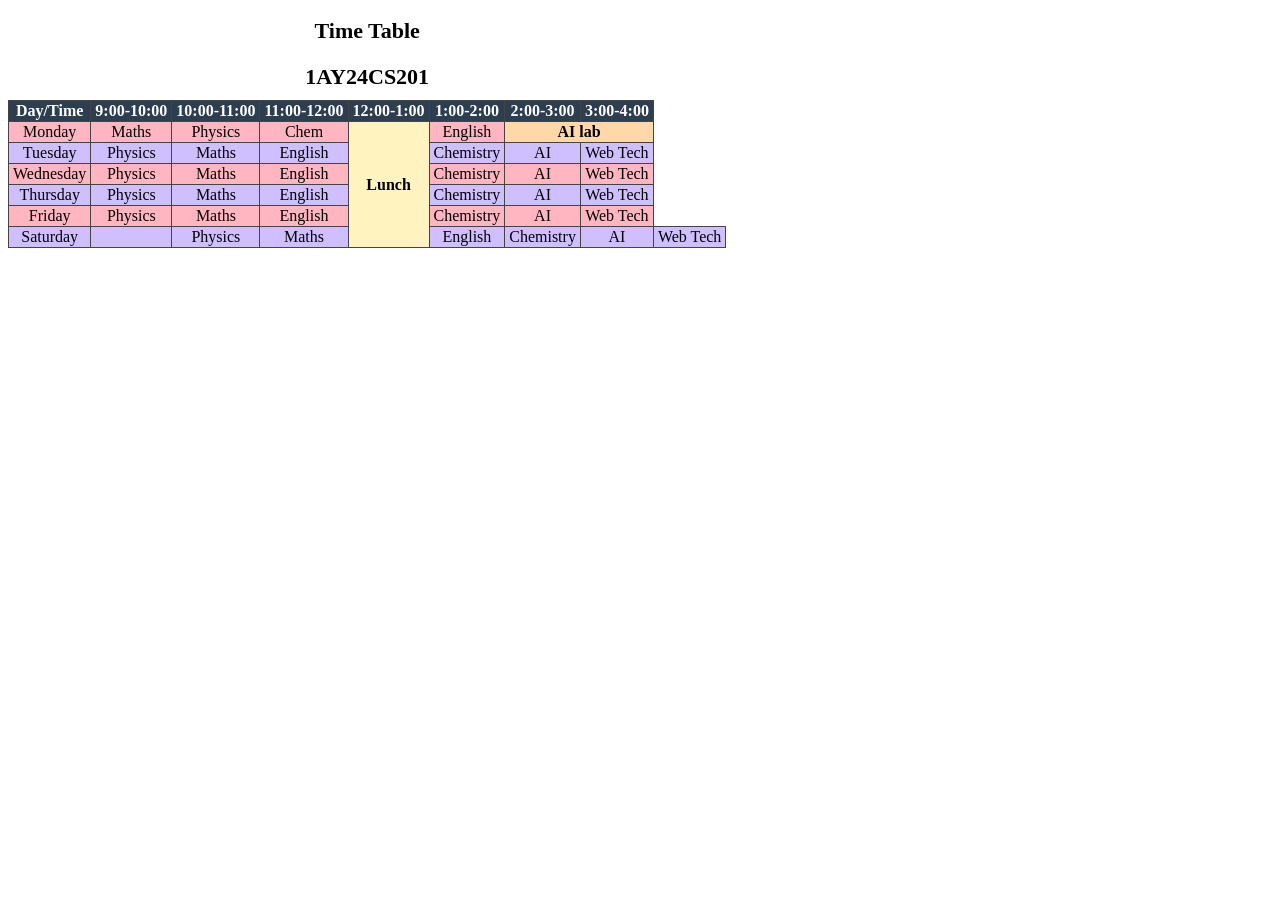
==== WebTechnology/2/index.html @ be01663e "Prac: Completed 2nd program practice for IA" ====
<!DOCTYPE html>
<html lang = 'en'>
<head>
    <title>Name of the project</title>
    <style>
        table{
            border-collapse: collapse;
            width:fit-content;
            font-family: 'Times New Roman';
        }
        th,td{
            border:1px solid #444444;
            padding:1px 4px;
            text-align: center;
        }

        caption{
            font-size: 22px;
            font-weight: bold;
            padding:10px;
        }

        thead th{
            background-color: #2C3E50;
            color: #FFFFFF;
        }

        tfoot td{
            background-color: #2C3E50;
            color: #ffffff;
            font-style: italic;
            text-align: center;
        }
        .lab{
            background-color: #ffd8a8;
            font-weight: bold;
        }

        .elective{
            background-color: #D0bFFF;
            font-weight: bold;
        }
        .lunch{
            background-color: #fff3bf;
            font-weight: bold;
        }
        .row-even{
            background-color: #D0bFFF;
        }
        .row-odd{
            background-color:lightpink
        }
    </style>
</head> 

<body>

</body>
    <table>
        <caption>Time Table</caption>
        <caption>1AY24CS201</caption>
        <thead>
            <tr>
                <th>Day/Time</th>
                <th>9:00-10:00</th>
                <th>10:00-11:00</th>
                <th>11:00-12:00</th>
                <th>12:00-1:00</th>
                <th>1:00-2:00</th>
                <th>2:00-3:00</th>
                <th>3:00-4:00</th>
            </tr>
        </thead>

        <tr class = "row-odd">
            <td>Monday</td>
            <td>Maths</td>
            <td>Physics</td>
            <td>Chem</td>
            <td class="lunch" rowspan="6">Lunch</td>
            <td>English</td>
            <td class="lab" colspan="2">AI lab</td>
        </tr>

        <tr class="row-even">
            <td>Tuesday</td>
            <td>Physics</td>
            <td>Maths</td>
            <td>English</td>
            <td>Chemistry</td>
            <td>AI</td>
            <td>Web Tech</td>
        </tr>
        
        <tr class="row-odd">
            <td>Wednesday</td>
            <td>Physics</td>
            <td>Maths</td>
            <td>English</td>
            <td>Chemistry</td>
            <td>AI</td>
            <td>Web Tech</td>
        </tr>

        <tr class="row-even">
            <td>Thursday</td>
            <td>Physics</td>
            <td>Maths</td>
            <td>English</td>
            <td>Chemistry</td>
            <td>AI</td>
            <td>Web Tech</td>
        </tr>

        <tr class="row-odd">
            <td>Friday</td>
            <td>Physics</td>
            <td>Maths</td>
            <td>English</td>
            <td>Chemistry</td>
            <td>AI</td>
            <td>Web Tech</td>
        </tr>

        <tr class="row-even">
            <td>Saturday<td>
            <td>Physics</td>
            <td>Maths</td>
            <td>English</td>
            <td>Chemistry</td>
            <td>AI</td>
            <td>Web Tech</td>
        </tr>

    </table>
</html>
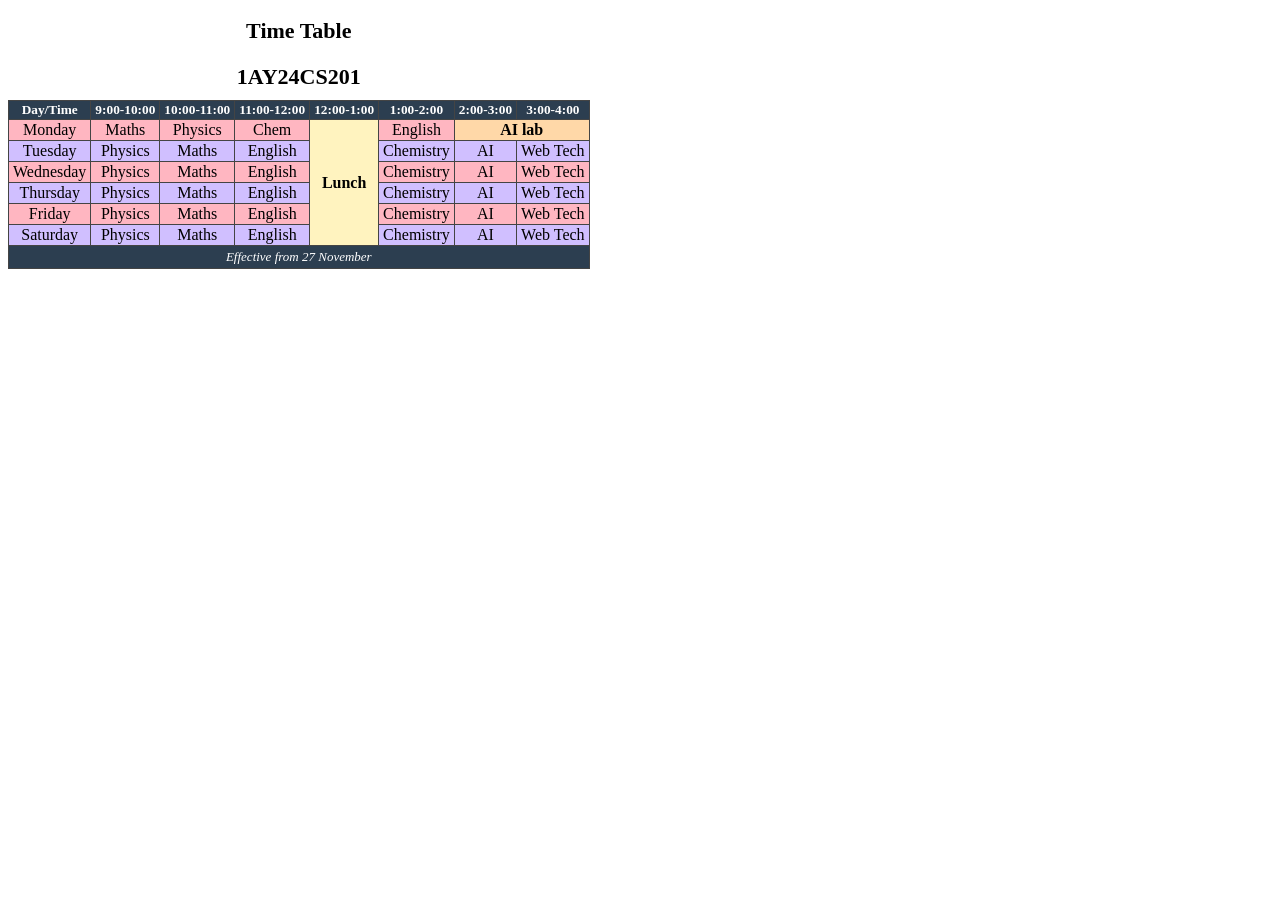
==== commit a3831229: "Prac: Completed 2nd program practice for IA" ====
--- a/WebTechnology/2/index.html
+++ b/WebTechnology/2/index.html
@@ -59,7 +59,7 @@
     <table>
         <caption>Time Table</caption>
         <caption>1AY24CS201</caption>
-        <thead>
+        <thead style="font-size: smaller;">
             <tr>
                 <th>Day/Time</th>
                 <th>9:00-10:00</th>
@@ -123,7 +123,7 @@
         </tr>
 
         <tr class="row-even">
-            <td>Saturday<td>
+            <td>Saturday</td>
             <td>Physics</td>
             <td>Maths</td>
             <td>English</td>
@@ -132,5 +132,11 @@
             <td>Web Tech</td>
         </tr>
 
+        <tfoot>
+            <tr>
+                <td style="padding:3px; font-size: small" colspan="8">Effective from 27 November</td>
+            </tr>
+        </tfoot>
+
     </table>
 </html>
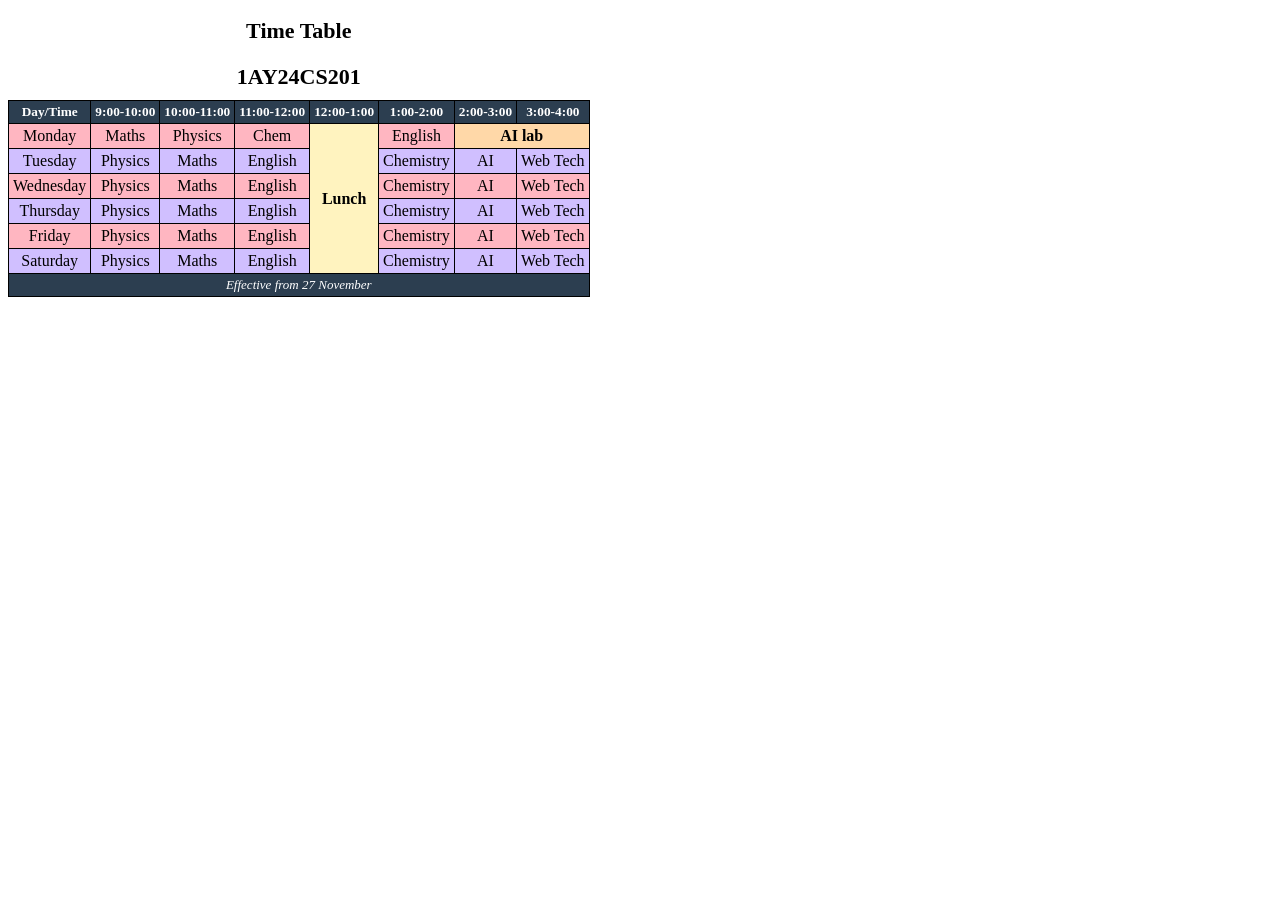
==== commit 3f289b77: "Prac: fixed errors" ====
--- a/WebTechnology/2/index.html
+++ b/WebTechnology/2/index.html
@@ -9,8 +9,9 @@
             font-family: 'Times New Roman';
         }
         th,td{
-            border:1px solid #444444;
-            padding:1px 4px;
+            border:1px solid black;
+            padding: 3px 4px;
+            margin:auto;
             text-align: center;
         }
 
@@ -55,7 +56,7 @@
 
 <body>
 
-</body>
+
     <table>
         <caption>Time Table</caption>
         <caption>1AY24CS201</caption>
@@ -139,4 +140,5 @@
         </tfoot>
 
     </table>
+</body>
 </html>
